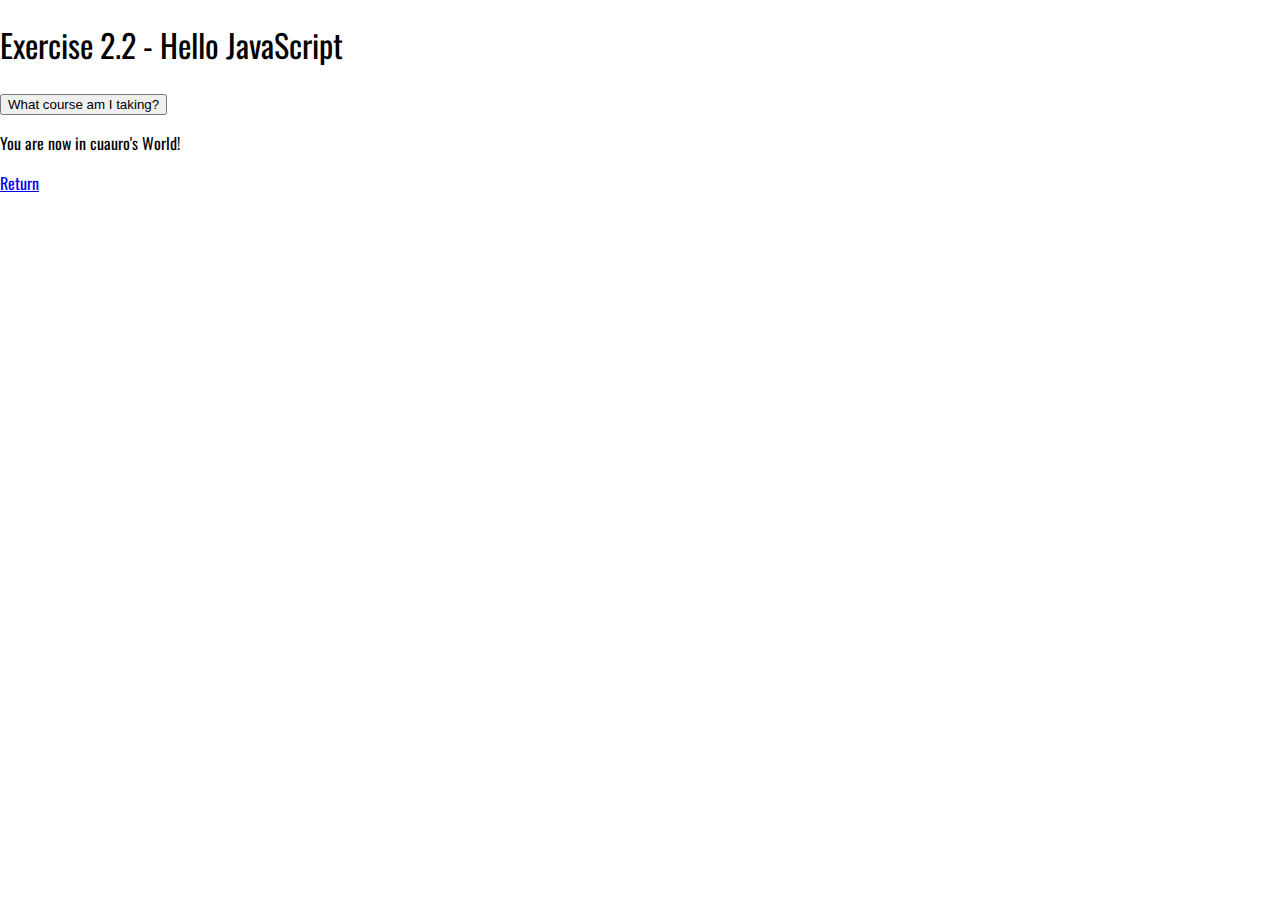
==== week-2/cuauro-exercise2.html @ e1bf4f54 "Rename Cuauro-exercise2.html to cuauro-exercise2.html" ====
<!--
    ==============================================
    ;   Title: cuauro-exercise2.html
    ;   Author: Professor Krasso
    ;   Date: 10 27 2022
    ;   Modify by: Patrick cuauro
    ;   Description: Assignment 2.2 
    ==============================================
    -->
<!DOCTYPE html>
<html lang="en">
<head>    
    <meta charset="UTF-8">

    <meta http-equiv="X-UA-Compatible" content="IE=edge">
    <meta name="viewport" content="width=device-width, initial-scale=1.0">
    <title>WEB 231 – Enterprise JavaScript I</title>
    <link rel="stylesheet" href="../global.css">
	<link rel="preconnect" href="https://fonts.googleapis.com">
    <link rel="preconnect" href="https://fonts.gstatic.com" crossorigin>
    <link href="https://fonts.googleapis.com/css2?family=Oswald:wght@300;400;500;700&display=swap" rel="stylesheet">
</head>
<body>
    <h1>Exercise 2.2 - Hello JavaScript</h1>

    <button type="button" id="btnMyCourse">What course am I taking?</button>

    <!-- Instert text to this paragraph with the script. -->
    <p id="txtMyWorld"></p>

    <!-- Link to my landing page from github page -->
    <a href="https://pcuauronava.github.io/web-231/" class="return-home">Return</a>

    <script>
        // Declaration of constant to be bind to the exercise page
        const myWorldText = document.getElementById("txtMyWorld")
        myWorldText.innerHTML = "You are now in cuauro's World!"

        // This script displays in an alert box the course's name using the event listener linked to the button
        document.getElementById("btnMyCourse").addEventListener("click", pressBtn);
        function pressBtn() {
            alert ("WEB 231 - Enterprise JavaScript");
        }
    </script>
</body>
</html>
---- global.css ----
/**
==================================================
;   Title: style.css
;   Author: Richard Krasso
;   Date: 10 23 2022
;   Modify by: Patrick Cuauro
;   Description: Styling from previous Assignments
================================================== 
 */
body {
    margin: 0;
    font-family: 'Oswald', Verdana, Arial, sans-serif;
}

header {
    background-color: #3c275a;
    color: #fff;
    padding: 20px;
    text-align: center;
}

h1 {
    font-weight: 400;
}

#navbar {
    overflow: hidden;
    background-color: #4F3674;
    border-bottom: 15px solid #D6A800;
}

#navbar a {
    float: left;
    display: block;
    color: #fff;
    text-align: center;
    padding: 14px 16px;
    text-decoration: none;
}

#navbar a:hover {
    background-color: #D6A800;
    color: #4F3674;
}

#container {
    padding: 10px;

    /* Assignment 9.2 styles */
    margin: 2% 5% 100px;
}

.card {
    box-shadow: 0 4px 8px 0 rgba(0, 0, 0, 0.2);
    transition: 0.3s;
    width: 50%;
}

.card-title {
    text-align: center;
    font-size: 2em;
    color: #4F3674;
    font-weight: 400;
}

.card-content {
    padding: 2px 16px;
}

.card:hover {
    box-shadow: 0 8px 16px 0 rgba(0, 0, 0, 0.2);
}

footer {
    background-color: #4F3674;
    /* position: absolute; */
    bottom: 0;
    width: 100%;

    /* Assignment 9.2 styles */
    position: fixed;
    left: 0;
}

footer p {
    color: #FFF;
    font-weight: 400;
    float: right;
    padding-right: 10px;
    font-style: italic;
    font-size: .75em;
}

footer a {
    text-decoration: none;
    color: #FFF;
}

footer a:hover {
    text-decoration: underline;
}

/**
    Assignment 9.2 - Styles
 */
.form {
    display: inline-grid;
    grid-template-columns: auto;
}

.form-field {
    padding: 20px;
}

.btn {
    border: none;
    text-align: center;
    text-decoration: none;
    display: inline-block;
    font-size: 16px;
    margin: 4px 2px;
    cursor: pointer;
    padding: 15px 32px;
    color: #000;
}

.input {
    padding: 12px 20px;
    margin: 8px 0;
    display: inline-block;
    border: 1px solid #ccc;
    border-radius: 4px;
    box-sizing: border-box;
}

.btn-primary {
    background-color: #4F3674;
    color: #fff;
}

.btn-primary:hover {
    background-color: #D6A800;
    color: #4F3674;
}

.full-width {
    width: 100%;
}

#books {
    border-collapse: collapse;
    width: 100%;
    margin-bottom: 30px;
}

#books th {
    padding-top: 12px;
    padding-bottom: 12px;
    text-align: left;
    background-color: #4F3674;
    color: #fff;
}

#books td, #books th {
    border: 1px solid #ddd;
    padding: 8px;
}

#books tr:hover {
    background-color: #D6A800;
    color: #4F3674;
    cursor: pointer;
}
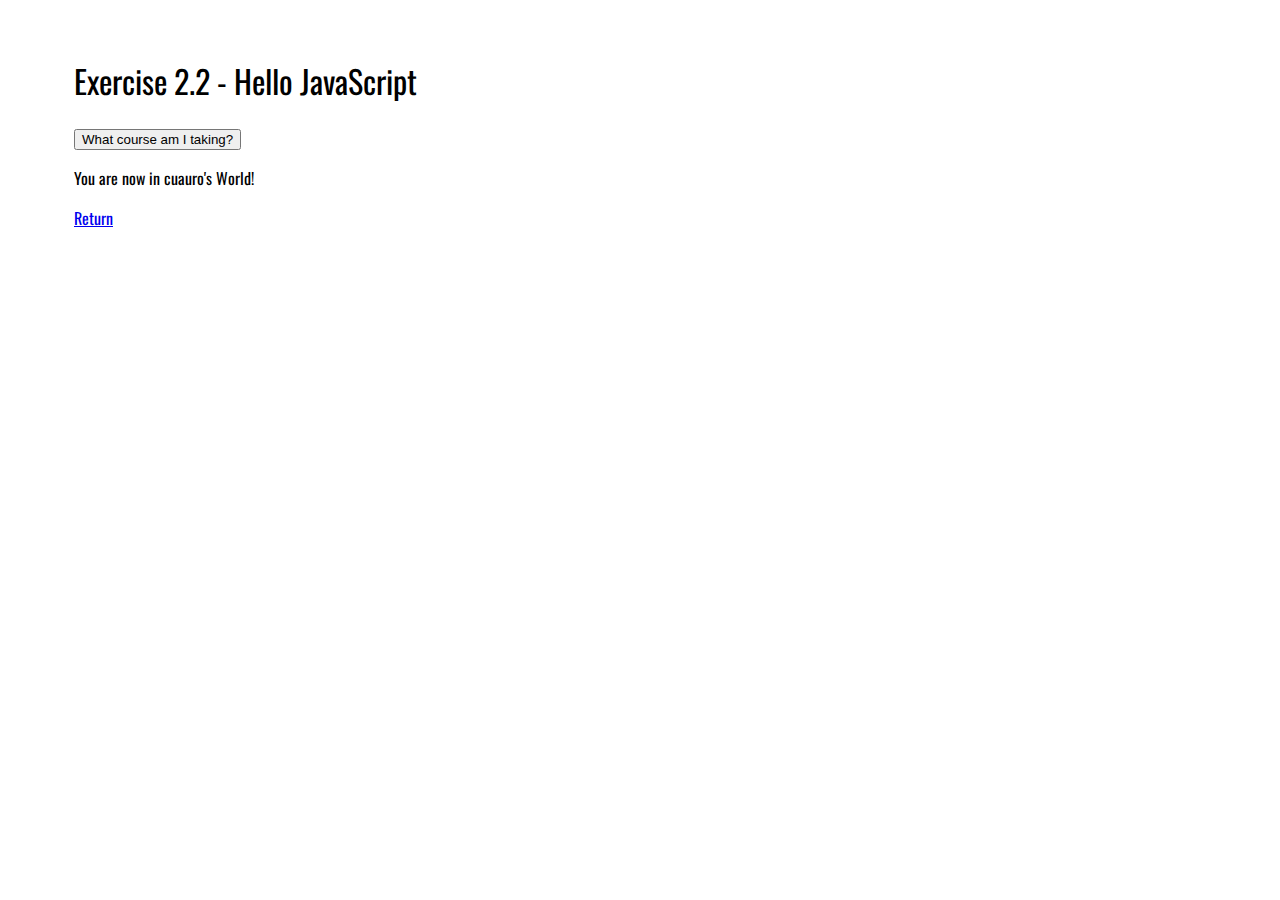
==== commit b9e07810: "final changes" ====
--- a/week-2/cuauro-exercise2.html
+++ b/week-2/cuauro-exercise2.html
@@ -11,7 +11,6 @@
 <html lang="en">
 <head>    
     <meta charset="UTF-8">
-
     <meta http-equiv="X-UA-Compatible" content="IE=edge">
     <meta name="viewport" content="width=device-width, initial-scale=1.0">
     <title>WEB 231 – Enterprise JavaScript I</title>
@@ -21,6 +20,7 @@
     <link href="https://fonts.googleapis.com/css2?family=Oswald:wght@300;400;500;700&display=swap" rel="stylesheet">
 </head>
 <body>
+    <main id="container">
     <h1>Exercise 2.2 - Hello JavaScript</h1>
 
     <button type="button" id="btnMyCourse">What course am I taking?</button>
@@ -28,8 +28,8 @@
     <!-- Instert text to this paragraph with the script. -->
     <p id="txtMyWorld"></p>
 
-    <!-- Link to my landing page from github page -->
-    <a href="https://pcuauronava.github.io/web-231/" class="return-home">Return</a>
+    <!-- Link to my landing page -->
+    <a href="../index.html" class="return-home">Return</a>
 
     <script>
         // Declaration of constant to be bind to the exercise page
@@ -42,5 +42,6 @@
             alert ("WEB 231 - Enterprise JavaScript");
         }
     </script>
+    </main>
 </body>
 </html>
